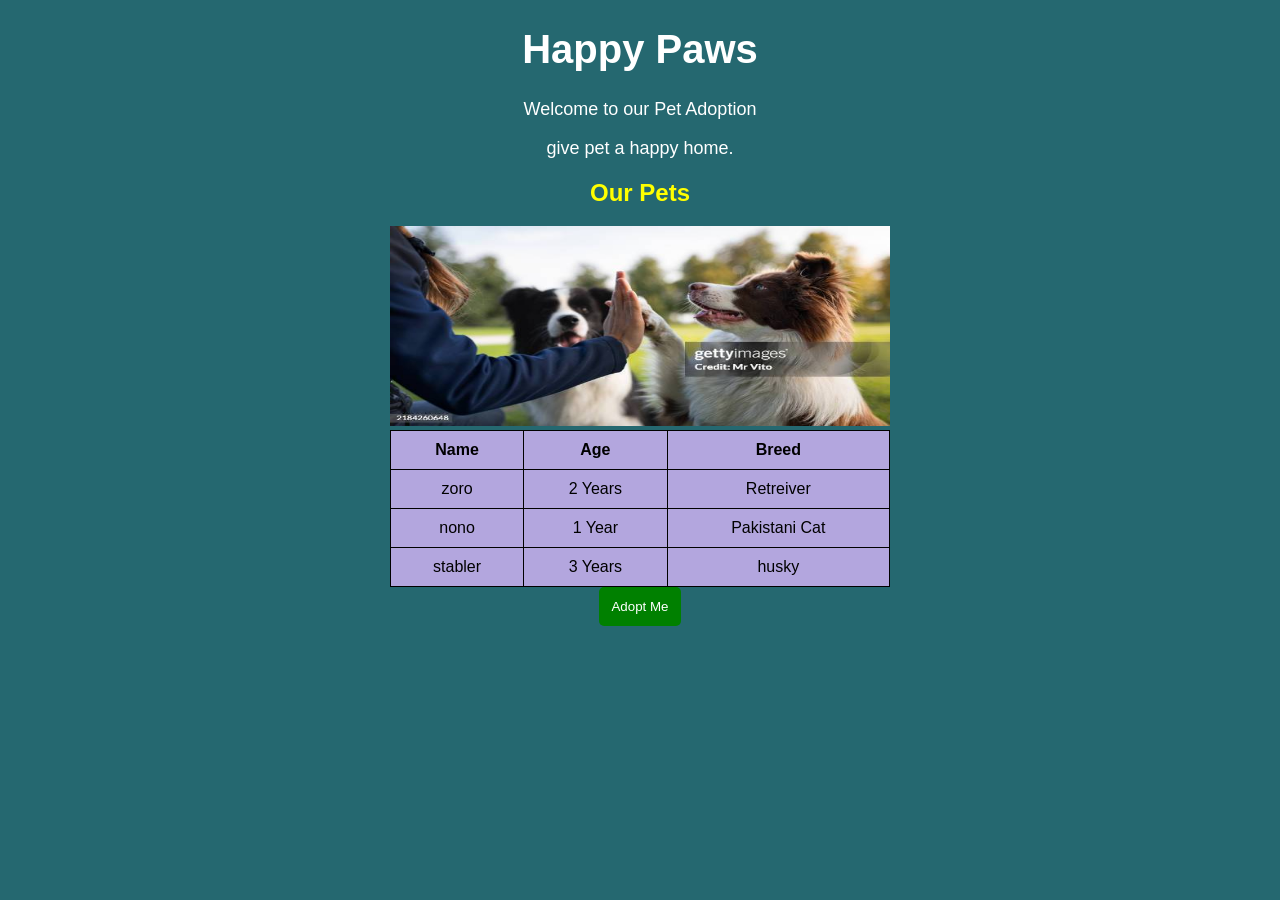
==== index.html @ 3595cfda "Create index.html" ====
<!--Name: hasnin Usman-->
<!--roll no. 26i-3262-->
<!--Section: SE-E-->

<!DOCTYPE html>
<html>
<head>
    <title>Pet Adoption</title>
    <link rel="stylesheet" href="pety.css">
    <script src="petyy.js" defer>

    </script>
</head>

<body>

    <h1>Happy Paws</h1>
    <p>Welcome to our Pet Adoption</p>
    <p>give pet a happy home.</p>

    <h2>Our Pets</h2>

    <img src="pet.jpg" width="500" height="200">
    


    <table>
        <tr>
            <th>Name</th>
            <th>Age</th>
            <th>Breed</th>
        </tr>

        <tr>
            <td>zoro</td>
            <td>2 Years</td>
            <td>Retreiver</td>
        </tr>

        <tr>
            <td>nono</td>
            <td>1 Year</td>
            <td>Pakistani Cat</td>
        </tr>

        <tr>
            <td>stabler</td>
            <td>3 Years</td>
            <td>husky</td>
        </tr>
    </table>

    

    <button onclick="adopt()">Adopt Me</button>

    

</body>
</html>
---- pety.css ----
/*Name: hasnin Usman*/
/*Roll no. 26i-3262*/
/*Section: SE-E*/

body {
    background-color: rgb(37, 104, 112);
    color: white;
    text-align: center;
    font-family: Arial;
}

h1 {
    color: white;
    font-size: 40px;
}

h2 {
    color: yellow;
}

p {
    font-size: 18px;
}

img {
    border: 3px  white;
}

table {
    width: 500px;
    margin: auto;
    border-collapse: collapse;
    background-color: rgb(179, 166, 222);
    color: black;
}

th, td {
    border: 1px solid black;
    padding: 10px;
}

button {
    background-color: green;
    color: white;
    padding: 12px;
    border: none;
    border-radius: 5px;
}
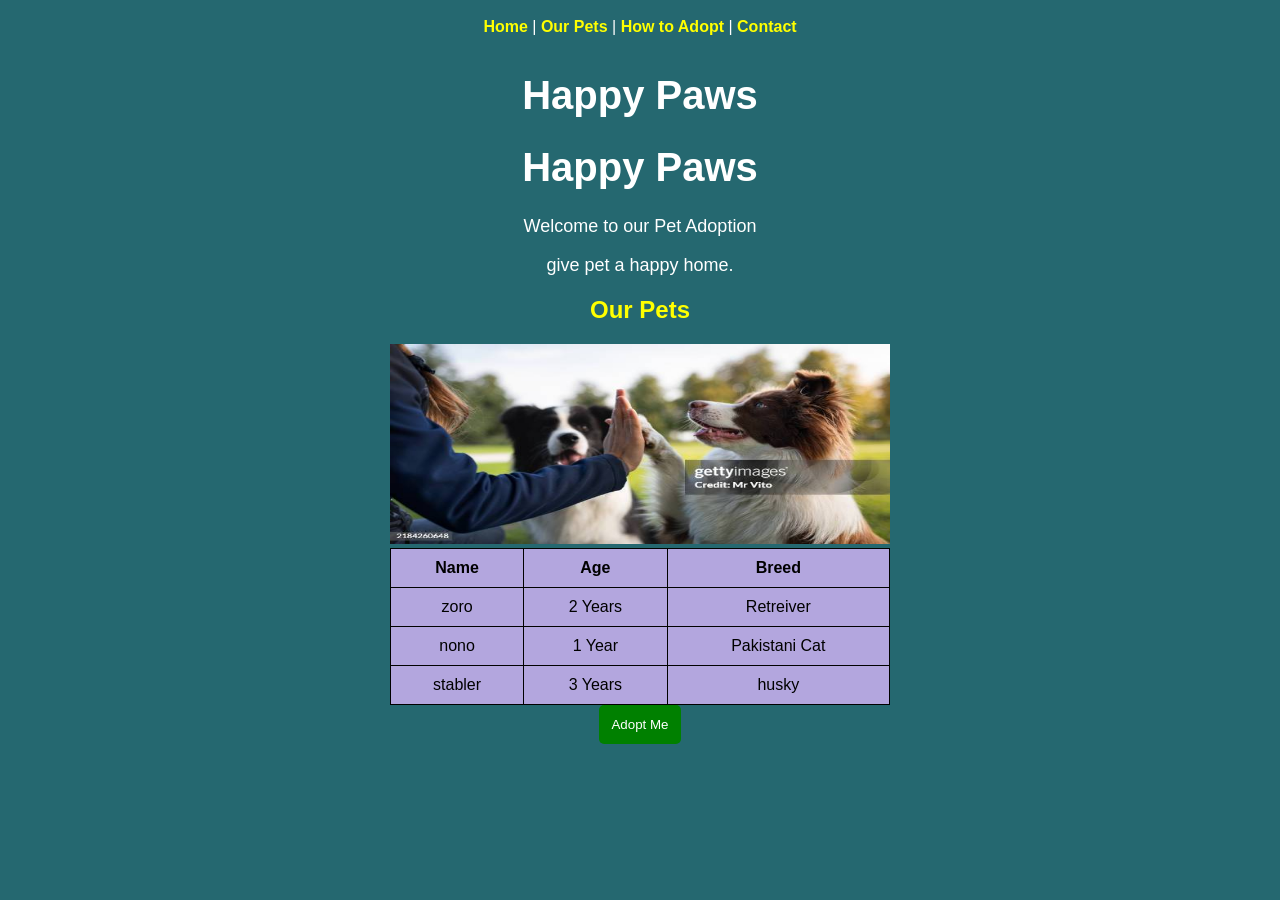
==== commit 9a5a6c6b: "navigation added" ====
--- a/index.html
+++ b/index.html
@@ -6,14 +6,23 @@
 <!DOCTYPE html>
 <html>
 <head>
-    <title>Pet Adoption</title>
+    <title>Happy Paws - Home</title>
     <link rel="stylesheet" href="pety.css">
-    <script src="petyy.js" defer>
+    <script src="petyy.js" defer></script>
+</head>
+<body>
+    
 
-    </script>
-</head>
+    <!-- Navigation Bar -->
+    <nav style="text-align: center; background-color: rgb(37, 104, 112); padding: 10px; margin-bottom: 20px;">
+        <a href="index.html" style="color: yellow; text-decoration: none; font-weight: bold;">Home</a> | 
+        <a href="pets.html" style="color: yellow; text-decoration: none; font-weight: bold;">Our Pets</a> | 
+        <a href="adopt.html" style="color: yellow; text-decoration: none; font-weight: bold;">How to Adopt</a> | 
+        <a href="contact.html" style="color: yellow; text-decoration: none; font-weight: bold;">Contact</a>
+    </nav>
 
-<body>
+    <h1>Happy Paws</h1>
+    <!-- rest of your code -->
 
     <h1>Happy Paws</h1>
     <p>Welcome to our Pet Adoption</p>
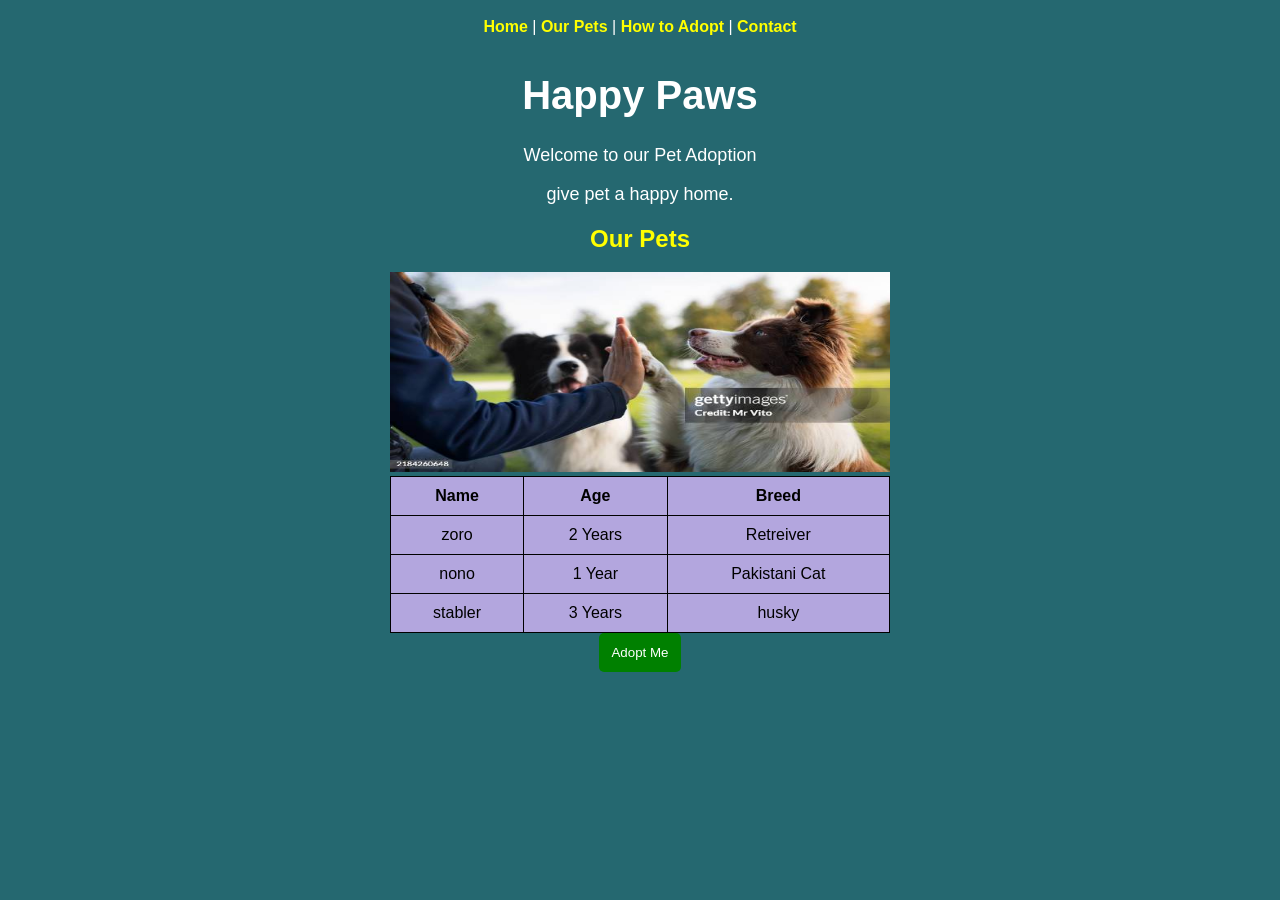
==== commit a12e8a1b: "edited index" ====
--- a/index.html
+++ b/index.html
@@ -21,7 +21,6 @@
         <a href="contact.html" style="color: yellow; text-decoration: none; font-weight: bold;">Contact</a>
     </nav>
 
-    <h1>Happy Paws</h1>
     <!-- rest of your code -->
 
     <h1>Happy Paws</h1>
